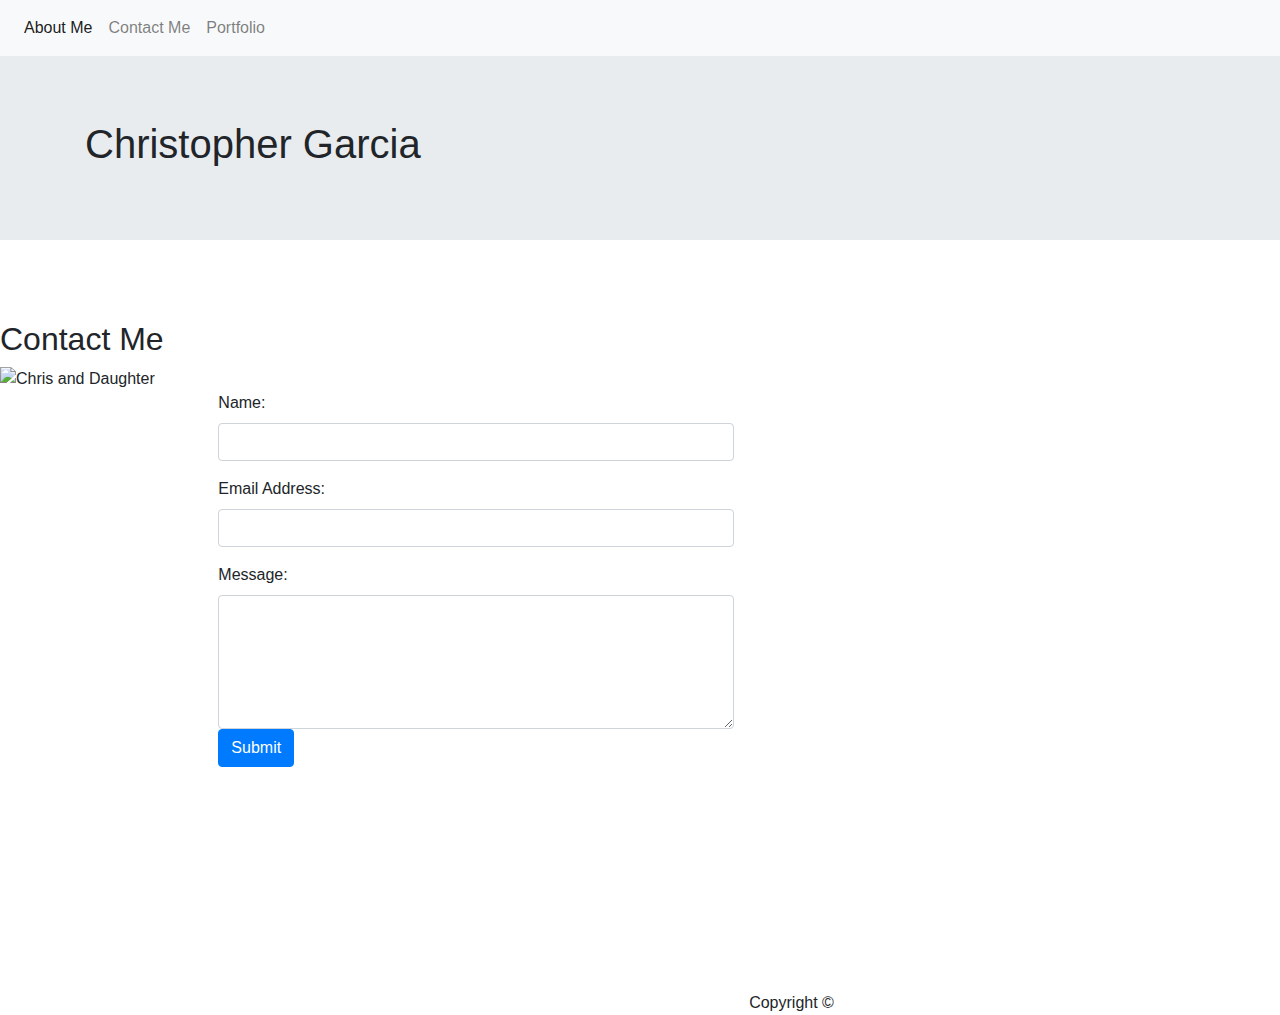
==== contact.html @ bcf95a77 "First commit" ====
<!DOCTYPE html>
<html lang="en">

<head>
    <meta charset="UTF-8">
    <meta name="viewport" content="width=device-width, initial-scale=1.0">
    <meta http-equiv="X-UA-Compatible" content="ie=edge">
    <title>Document</title>
    <link rel="stylesheet" href="https://stackpath.bootstrapcdn.com/bootstrap/4.4.1/css/bootstrap.min.css"
        integrity="sha384-Vkoo8x4CGsO3+Hhxv8T/Q5PaXtkKtu6ug5TOeNV6gBiFeWPGFN9MuhOf23Q9Ifjh" crossorigin="anonymous">
    <script src="https://stackpath.bootstrapcdn.com/bootstrap/4.4.1/js/bootstrap.min.js"
        integrity="sha384-wfSDF2E50Y2D1uUdj0O3uMBJnjuUD4Ih7YwaYd1iqfktj0Uod8GCExl3Og8ifwB6"
        crossorigin="anonymous"></script>

</head>

<body>

    <header>
        <nav class="navbar navbar-expand-lg navbar-light bg-light">


            <div class="navbar-nav">
                <a class="nav-item nav-link active" href="index.html">About Me<span class="sr-only">(current)</span></a>
                <a class="nav-item nav-link" href="contact.html">Contact Me</a>
                <a class="nav-item nav-link" href="portfolio.html">Portfolio</a>
            </div>
            </div>
        </nav>
        <div class="jumbotron jumbotron-fluid">

            <div class="container">
                <div class="row">
                    <div class="col-md-12 col-sm-4">
                        <h1>Christopher Garcia</h1>
                    </div>
    </header>
    <br>


    </br>


    <div class="row">
        <div class="col-md-12 col-sm-2">
            <h2>Contact Me</h2>
            <img id="bio-image"
                src="https://media.licdn.com/dms/image/C4E03AQHcilfBMmkGKA/profile-displayphoto-shrink_200_200/0?e=1580947200&v=beta&t=TRkaV566vXhj9KIGnU_wpEvbtJbrTm2CemIhIBDt6Ro"
                alt="Chris and Daughter">


        </div>

        <br>



        </br>
        <div class="col-md-2"></div>
        <div class="col-md-5">
            <div class="form-group">

                <label for="usr">Name:</label>
                <input type="text" class="form-control" id="usr">
            </div>
            <div class="form-group">
                <label for="pwd">Email Address:</label>
                <input type="password" class="form-control" id="pwd">
            </div>
            <div class="form-group">
                <label for="comment">Message:</label>
                <textarea class="form-control" rows="5" id="comment"></textarea>
                <button type="button" class="btn btn-primary" data-toggle="button" aria-pressed="false">
                    Submit
                </button>
            </div>


        </div>




        <div class="row">

            <div class="col-md-12" style="padding-top: 600px">
                <footer>Copyright &copy;</footer>
            </div>




</body>

</html>
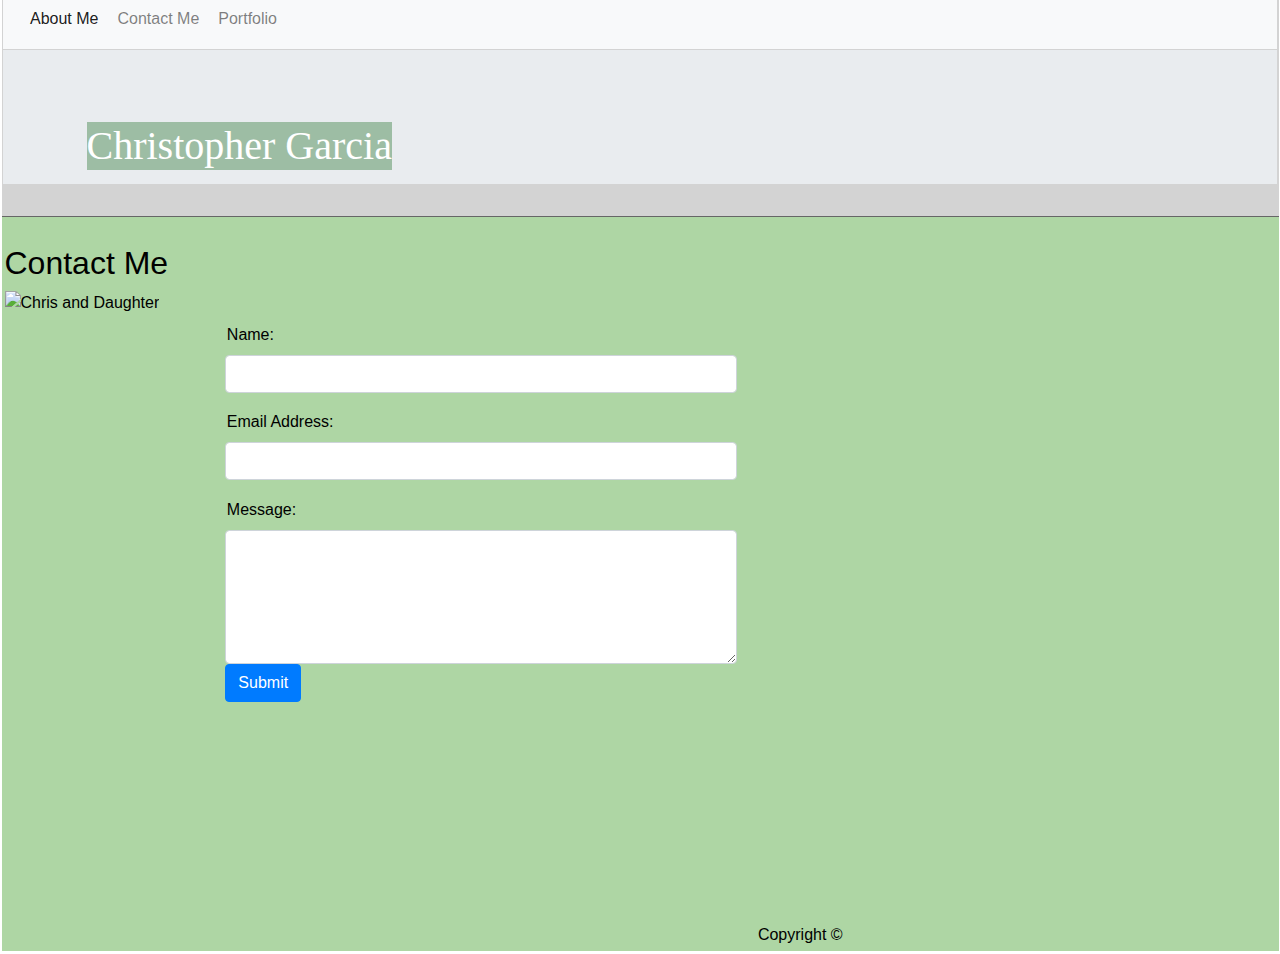
==== commit bbdc23a8: "adding some color" ====
--- a/contact.html
+++ b/contact.html
@@ -11,6 +11,8 @@
     <script src="https://stackpath.bootstrapcdn.com/bootstrap/4.4.1/js/bootstrap.min.js"
         integrity="sha384-wfSDF2E50Y2D1uUdj0O3uMBJnjuUD4Ih7YwaYd1iqfktj0Uod8GCExl3Og8ifwB6"
         crossorigin="anonymous"></script>
+
+        <link rel="stylesheet" type="text/css" href="style.css">
 
 </head>
 
--- a/style.css
+++ b/style.css
@@ -0,0 +1,81 @@
+* {
+    box-sizing: border-box;
+    background-image: url("../images/herringbone.png");
+    color:black;
+    
+    
+    margin: 1.5px;
+}
+body{
+    background: rgb(174, 214, 164);
+    color: black;
+    }
+    #container {
+        max-width: 960px;
+        box-sizing: border-box;
+        overflow: auto;
+        margin: auto;
+        height: auyo;
+        background-color: #ffffff;
+        padding: 50px;
+        border: 1px solid #d1d0d0;
+        border-radius: 4px;
+        margin-bottom: 30px;
+        float: right;
+        font-size: 20px;
+        float: right;
+        font-size: 20px;
+        margin: 50px;
+        padding: 50px;
+ }
+
+ header {
+    display: block;
+    margin: -15px auto;
+    background:lightgray;
+    float: left;
+    width: 100%;
+    margin-bottom: 25px;
+    border-bottom: #666666;
+    border-bottom-style: solid;
+    border-bottom-width: thin;
+}
+h1 {
+    position: absolute;
+    top: 5px; 
+    margin: auto;
+    float: left;
+    text-align: left;
+    color: #ffffff;
+    background-color:#9dbda4;
+    padding: -15px;
+    font-family: 'Times New Roman', Times, serif;
+}
+}
+footer{
+position: fixed;
+left: 0px;
+bottom: 0px;
+width: 100%;
+color: #ffffff;
+height: 50px;
+background-color: #666666;
+padding: 20px;
+border-top: 8px black;
+border-color: #4aaaa5;
+}    
+
+.navigation {
+    position: relative;
+    max-width: 960px;
+    box-sizing: border-box;
+    overflow: hidden;
+    margin: auto;
+    height: 100%;
+    background-color: #ffffff;
+    border-bottom: 1px solid #d1d0d0;
+
+}
+.nav{
+    float: right;
+}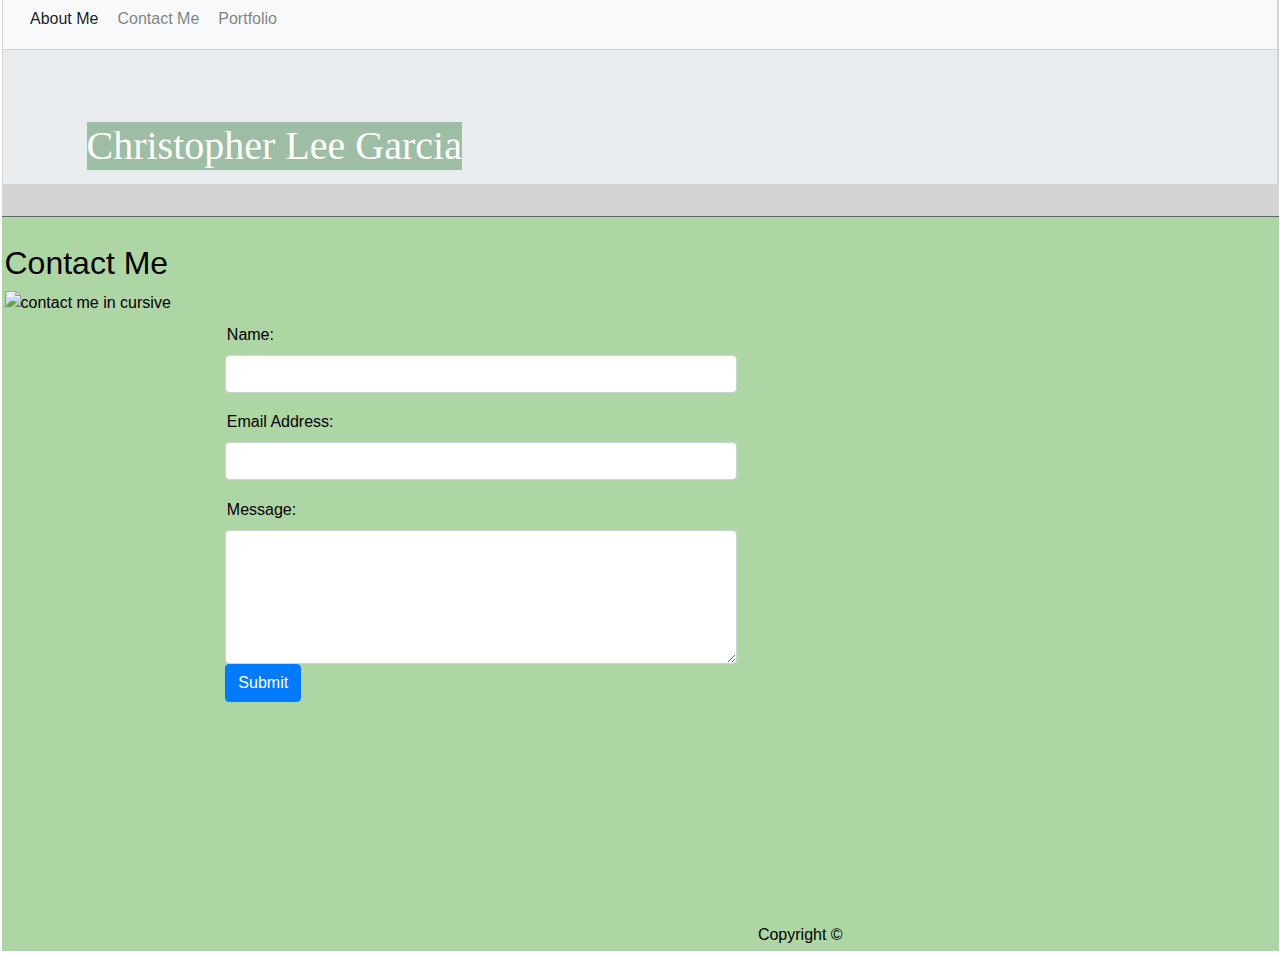
==== commit 9ea5a44d: "contact image changed" ====
--- a/contact.html
+++ b/contact.html
@@ -34,7 +34,7 @@
             <div class="container">
                 <div class="row">
                     <div class="col-md-12 col-sm-4">
-                        <h1>Christopher Garcia</h1>
+                        <h1>Christopher Lee Garcia</h1>
                     </div>
     </header>
     <br>
@@ -47,8 +47,8 @@
         <div class="col-md-12 col-sm-2">
             <h2>Contact Me</h2>
             <img id="bio-image"
-                src="https://media.licdn.com/dms/image/C4E03AQHcilfBMmkGKA/profile-displayphoto-shrink_200_200/0?e=1580947200&v=beta&t=TRkaV566vXhj9KIGnU_wpEvbtJbrTm2CemIhIBDt6Ro"
-                alt="Chris and Daughter">
+            src="https://encrypted-tbn0.gstatic.com/images?q=tbn%3AANd9GcSG4RsWVE74G-EZXs5lNL5tBWnV6CGgdMLc4Ayn3fs2h7y_zfuE"    
+                alt="contact me in cursive">
 
 
         </div>
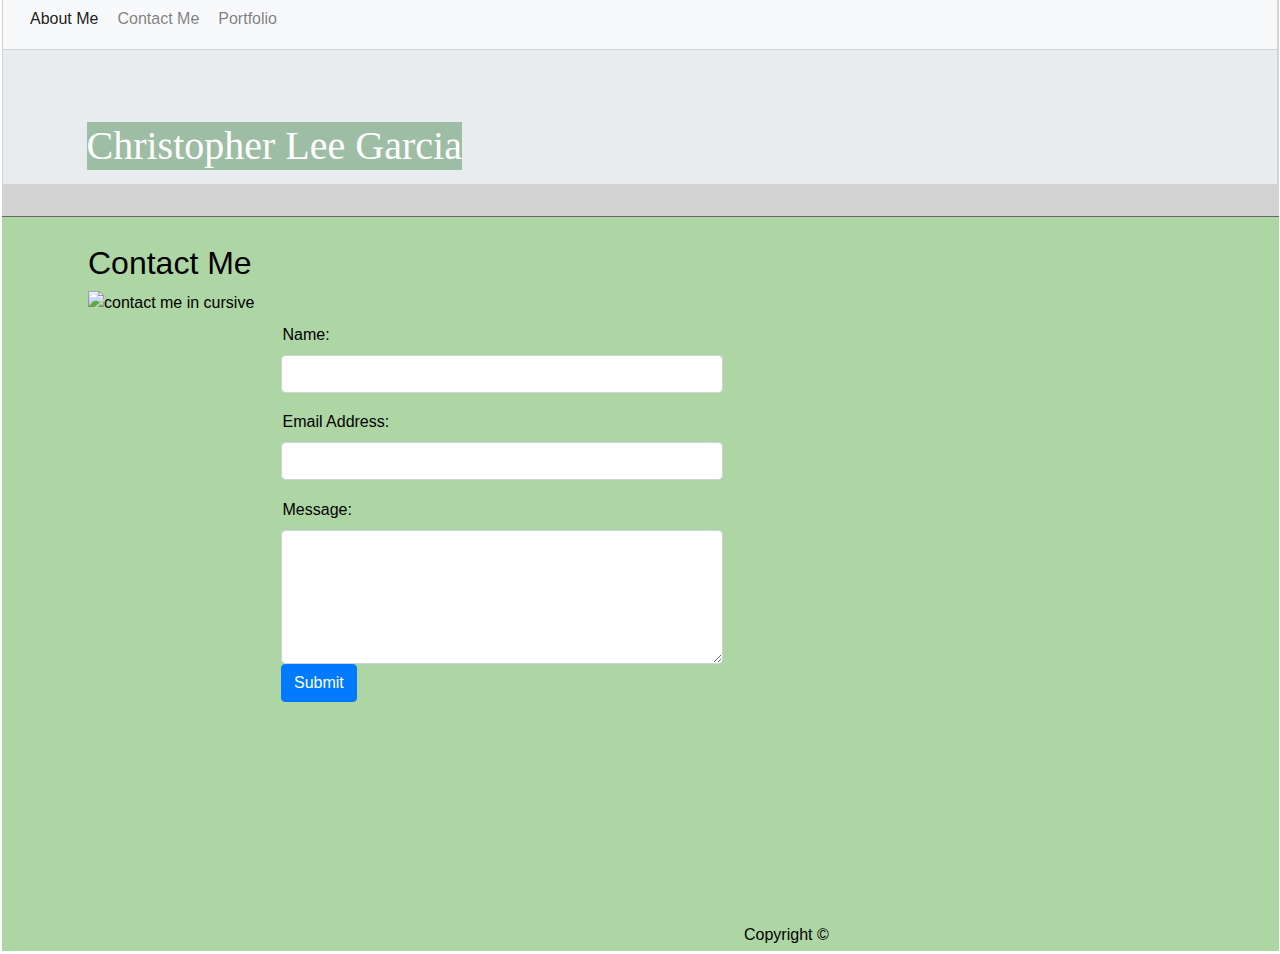
==== commit e2a4ea19: "Portfolio redone" ====
--- a/contact.html
+++ b/contact.html
@@ -43,6 +43,7 @@
     </br>
 
 
+    <div class="container">
     <div class="row">
         <div class="col-md-12 col-sm-2">
             <h2>Contact Me</h2>
--- a/style.css
+++ b/style.css
@@ -10,25 +10,9 @@
     background: rgb(174, 214, 164);
     color: black;
     }
-    #container {
-        max-width: 960px;
-        box-sizing: border-box;
-        overflow: auto;
-        margin: auto;
-        height: auyo;
-        background-color: #ffffff;
-        padding: 50px;
-        border: 1px solid #d1d0d0;
-        border-radius: 4px;
-        margin-bottom: 30px;
-        float: right;
-        font-size: 20px;
-        float: right;
-        font-size: 20px;
-        margin: 50px;
-        padding: 50px;
- }
+  
 
+    
  header {
     display: block;
     margin: -15px auto;
@@ -65,17 +49,24 @@
 border-color: #4aaaa5;
 }    
 
-.navigation {
-    position: relative;
-    max-width: 960px;
-    box-sizing: border-box;
-    overflow: hidden;
-    margin: auto;
-    height: 100%;
-    background-color: #ffffff;
-    border-bottom: 1px solid #d1d0d0;
+@media screen and (max-width: 600px) and (max-width:768px)
+  {
+    /* The body's color when you minimize */
+    body {
+      background-color: green;
+    
+    }
+  
+    
+    .wrapper {
+      width: 100%;
+    }
+     #main-content,
+     #sidebar {
+       width: 100%;
+     }
+     #sidebar {
+       margin-top: 20px;
+     }
+  }
 
-}
-.nav{
-    float: right;
-}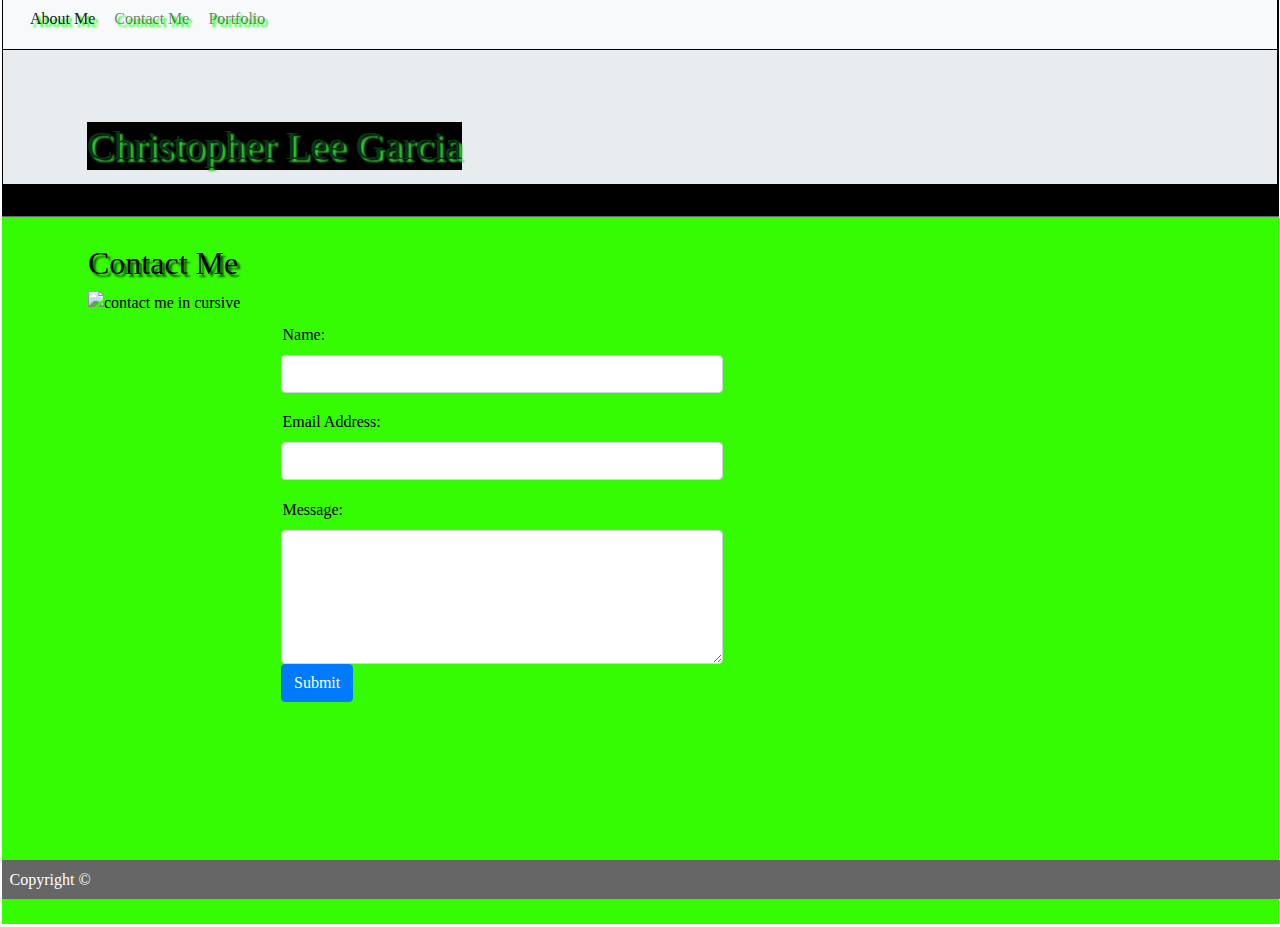
==== commit 2a74f86f: "changed some images" ====
--- a/contact.html
+++ b/contact.html
@@ -68,7 +68,7 @@
             </div>
             <div class="form-group">
                 <label for="pwd">Email Address:</label>
-                <input type="password" class="form-control" id="pwd">
+                <input type="text" class="form-control" id="pwd">
             </div>
             <div class="form-group">
                 <label for="comment">Message:</label>
--- a/style.css
+++ b/style.css
@@ -7,8 +7,9 @@
     margin: 1.5px;
 }
 body{
-    background: rgb(174, 214, 164);
+    background: rgb(53, 252, 3);
     color: black;
+    font-family: 'Allura', cursive;
     }
   
 
@@ -16,13 +17,15 @@
  header {
     display: block;
     margin: -15px auto;
-    background:lightgray;
+    background: black;
     float: left;
     width: 100%;
     margin-bottom: 25px;
     border-bottom: #666666;
     border-bottom-style: solid;
     border-bottom-width: thin;
+    font-family: 'Allura', cursive;
+    text-shadow: 3px 3px 2px rgb(5, 253, 5);
 }
 h1 {
     position: absolute;
@@ -30,25 +33,39 @@
     margin: auto;
     float: left;
     text-align: left;
-    color: #ffffff;
-    background-color:#9dbda4;
+    color: rgb(9, 54, 20);
+    background-color: rgb(0, 0, 0);
     padding: -15px;
-    font-family: 'Times New Roman', Times, serif;
+    font-family: 'Allura', cursive;
+    text-shadow: 3px 3px 2px limegreen;
+  
 }
+.navbar-nav{
+  
+ 
 }
+
+
 footer{
 position: fixed;
 left: 0px;
 bottom: 0px;
 width: 100%;
 color: #ffffff;
-height: 50px;
+height: 39px;
 background-color: #666666;
-padding: 20px;
+padding: 8px;
 border-top: 8px black;
 border-color: #4aaaa5;
 }    
-
+h2{
+  color: black;
+  font-family: 'Allura', cursive;
+  text-shadow: 3px 3px 2px rgb(15, 92, 15);
+}
+.jumbotron{
+  background-image: url(https://encrypted-tbn0.gstatic.com/images?q=tbn:ANd9GcRHtlGqtYOfYy-zbctW5vr6VRJ-13WH1caoMEoNo15fT1fkTGQ9&s)
+  }
 @media screen and (max-width: 600px) and (max-width:768px)
   {
     /* The body's color when you minimize */
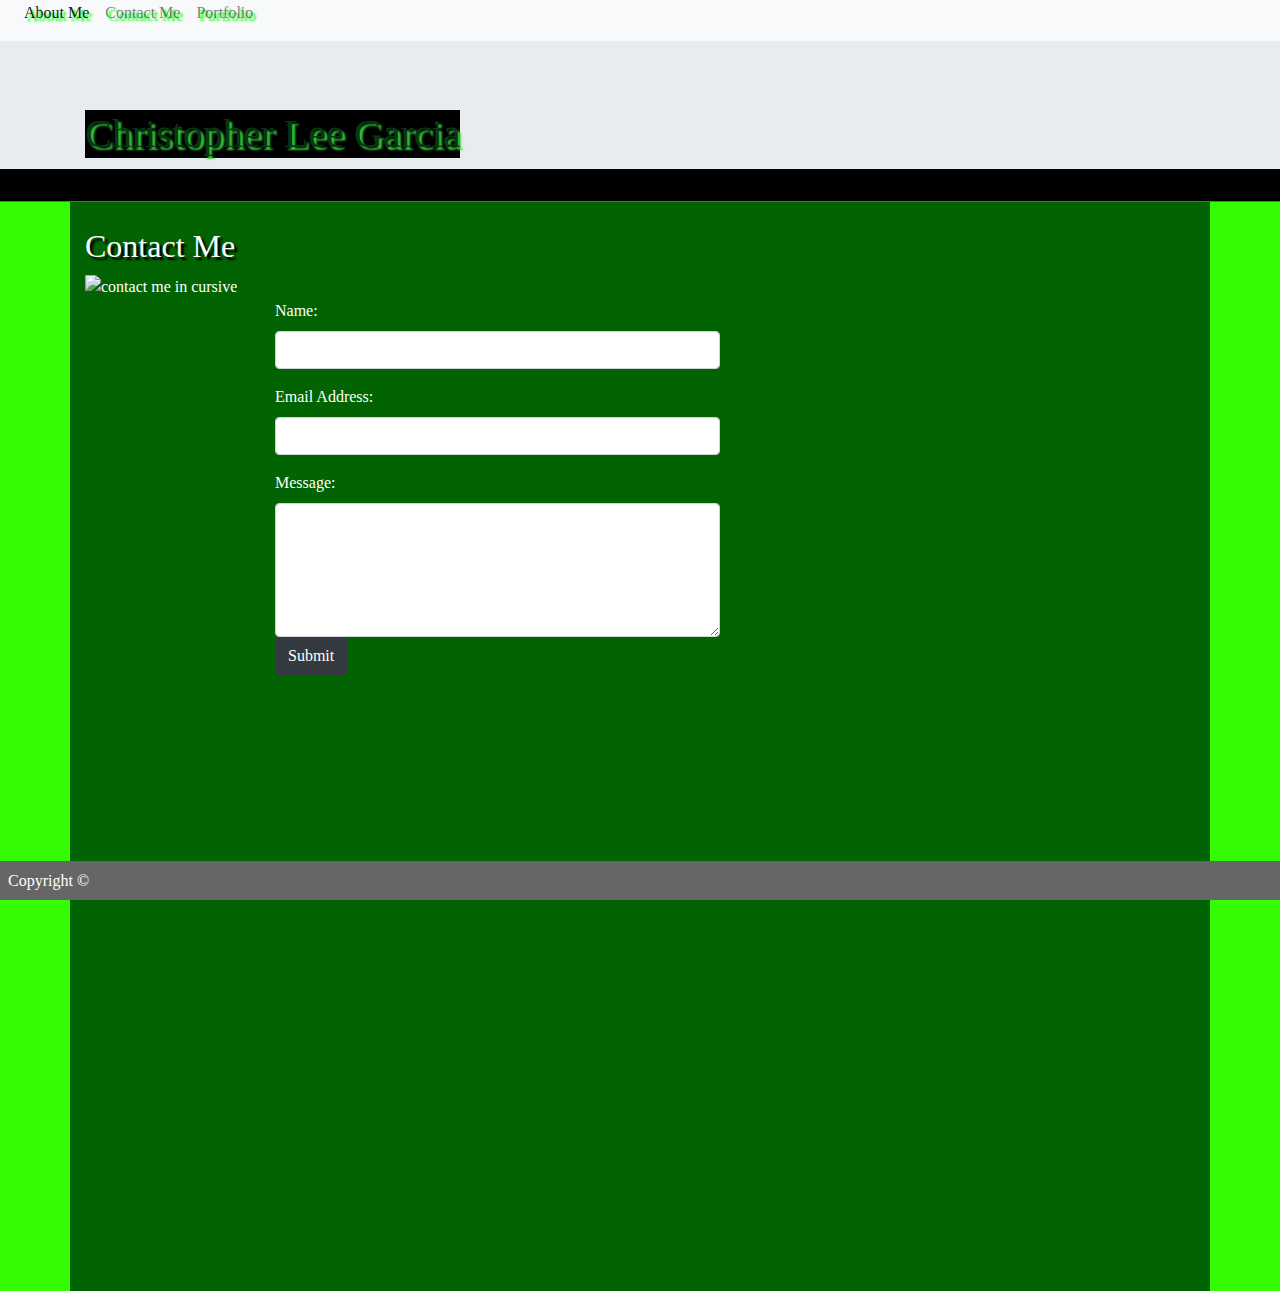
==== commit 6f3ef8a8: "fixed issue with the footer" ====
--- a/contact.html
+++ b/contact.html
@@ -73,7 +73,7 @@
             <div class="form-group">
                 <label for="comment">Message:</label>
                 <textarea class="form-control" rows="5" id="comment"></textarea>
-                <button type="button" class="btn btn-primary" data-toggle="button" aria-pressed="false">
+                <button type="button" class="btn btn-dark" color=" white" data-toggle="button" aria-pressed="false">
                     Submit
                 </button>
             </div>
@@ -83,14 +83,14 @@
 
 
 
-
+<div class= "container">
         <div class="row">
 
             <div class="col-md-12" style="padding-top: 600px">
                 <footer>Copyright &copy;</footer>
             </div>
 
-
+        </div>
 
 
 </body>
--- a/style.css
+++ b/style.css
@@ -1,10 +1,8 @@
 * {
     box-sizing: border-box;
     background-image: url("../images/herringbone.png");
-    color:black;
+    color: white;
     
-    
-    margin: 1.5px;
 }
 body{
     background: rgb(53, 252, 3);
@@ -59,9 +57,9 @@
 border-color: #4aaaa5;
 }    
 h2{
-  color: black;
+  color: white;
   font-family: 'Allura', cursive;
-  text-shadow: 3px 3px 2px rgb(15, 92, 15);
+  text-shadow: 3px 3px 2px black;
 }
 .jumbotron{
   background-image: url(https://encrypted-tbn0.gstatic.com/images?q=tbn:ANd9GcRHtlGqtYOfYy-zbctW5vr6VRJ-13WH1caoMEoNo15fT1fkTGQ9&s)
@@ -87,3 +85,11 @@
      }
   }
 
+.container{
+  background-color: rgb(2, 99, 2);
+}
+
+p {
+  font-size: 24px;
+  float:center;
+}